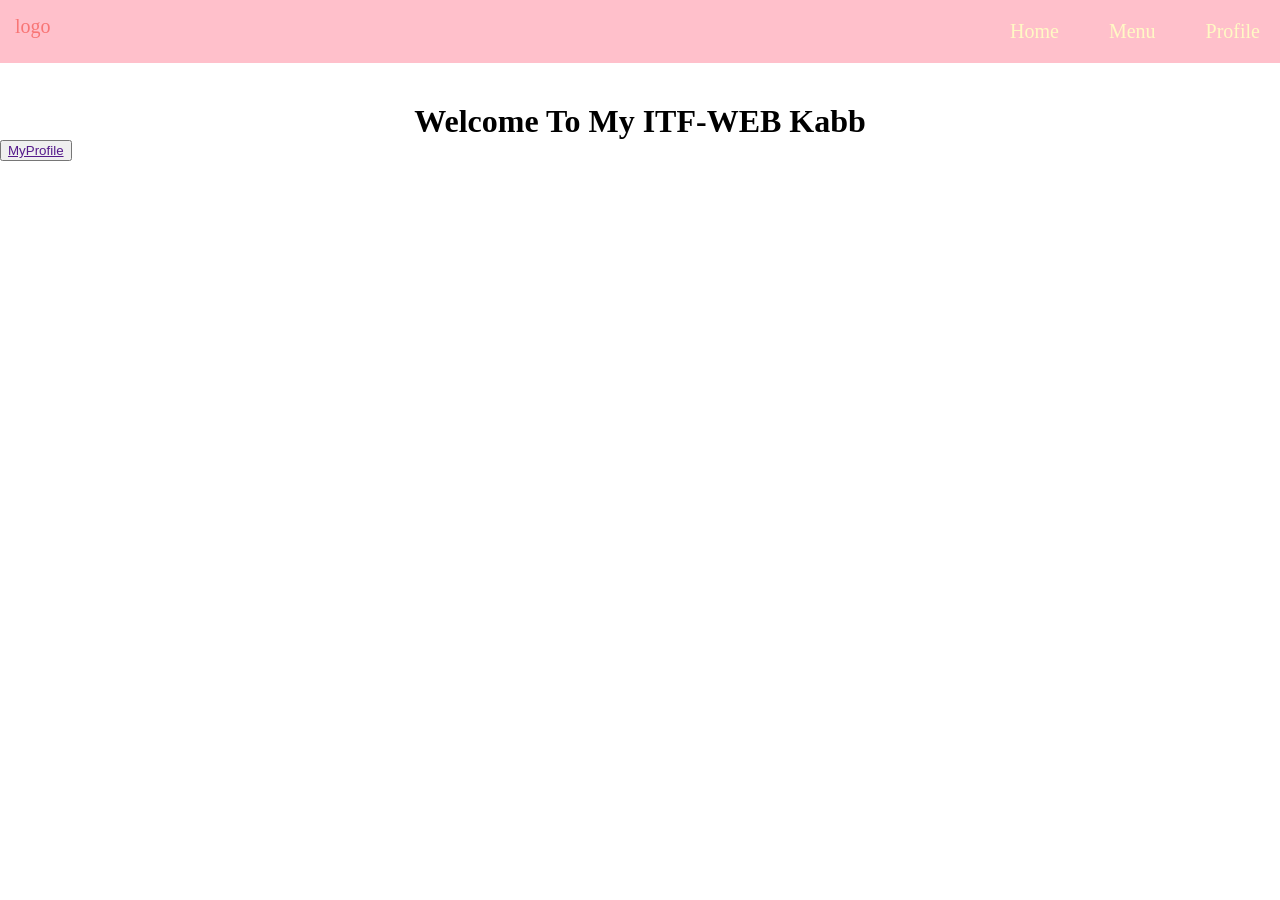
==== index.html @ a4eba287 "First commit" ====
<!DOCTYPE html>
<html lang="en">
<head>
    <meta charset="UTF-8">
    <meta name="viewport" content="width=device-width, initial-scale=1.0">
    <title>Document</title>
    <link rel="stylesheet" href="style.css">

</head>
<body>
    <nav class="navbar">
        <div>logo</div>
        <div class="nav-item-container">
            <div class="nav-item">Home</div>
            <div class="nav-item">Menu</div>
            <div class="nav-item">Profile</div>
        </div>
    </nav>
    <div class="content-container">
        <h1>Welcome To My ITF-WEB Kabb</h1>
    </div>
    <div class="image">
        <img src="https://th.bing.com/th/id/OIP.c8gK7SN0wyUBYHQ7sjRJLQAAAA?rs=1&pid=ImgDetMain" alt="">
    </div>
    <div class="Profile">
        <button>
            <a href="">MyProfile</a>
        </button>
    </div>
</body>
</html>
---- style.css ----
* {
    margin: 0 ;
}
.navbar {
    background-color: pink;
    display: flex;
    justify-content: space-between;
    color: #f87575;
    flex-direction: row;
    padding: 15px;
    font-size: 20px;
}
.nav-item-container {
    display: flex;
    column-gap: 40px;
}
.nav-item {
    color: rgb(255, 249, 196);
    font-size: 20px;
    column-gap: normal;
    padding: 5px;
}
.content-container h1 {
    text-align: center;
    margin-top: 40px;
}
.image img {
    position: fixed;
    top: 20%;
    left: 25%;
}
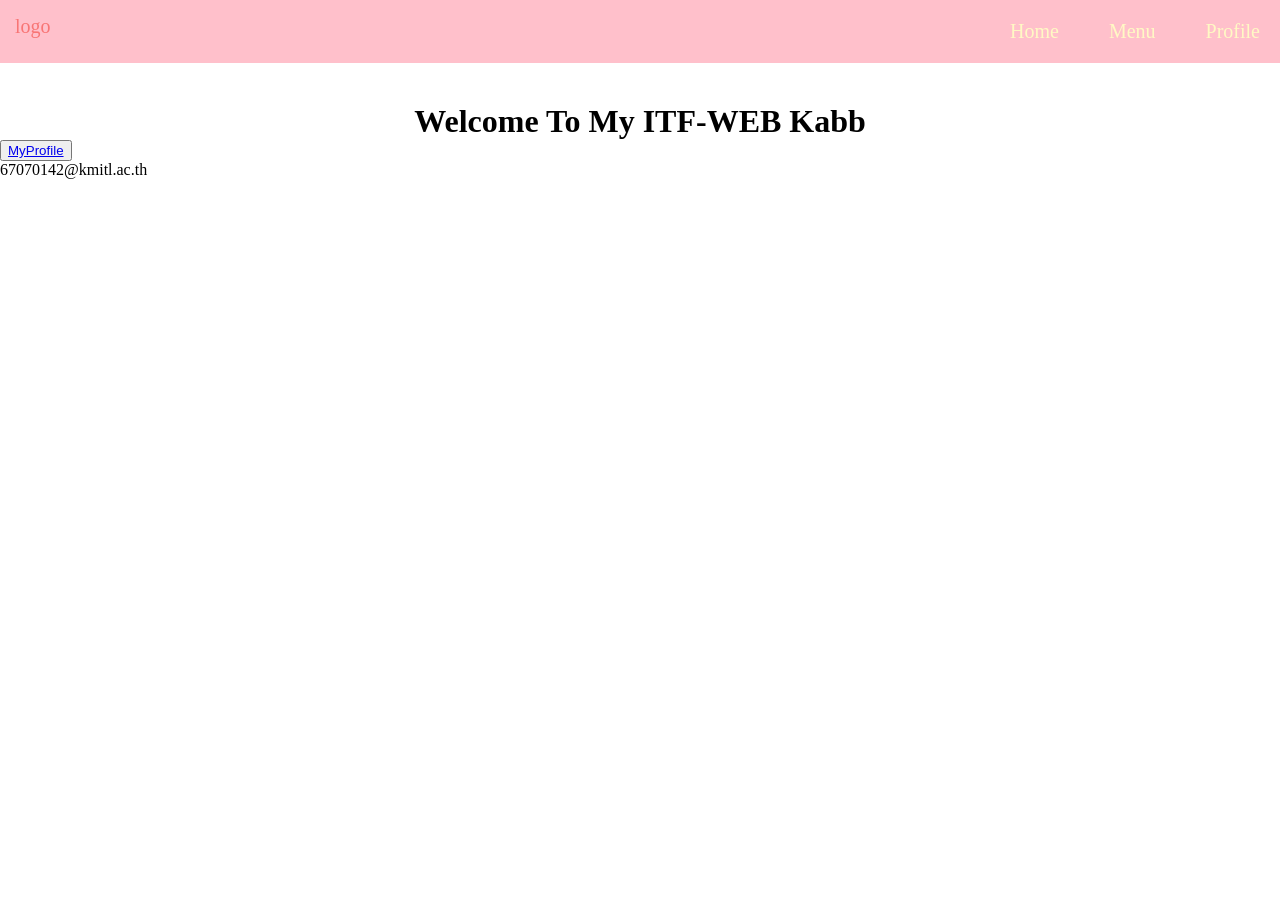
==== commit bd2837af: "song commit" ====
--- a/index.html
+++ b/index.html
@@ -24,8 +24,11 @@
     </div>
     <div class="Profile">
         <button>
-            <a href="">MyProfile</a>
+            <a href="https://www.instagram.com/_pbeamkz/">MyProfile</a>
         </button>
     </div>
+    <footer>
+        <p>67070142@kmitl.ac.th</p>
+    </footer>
 </body>
 </html>
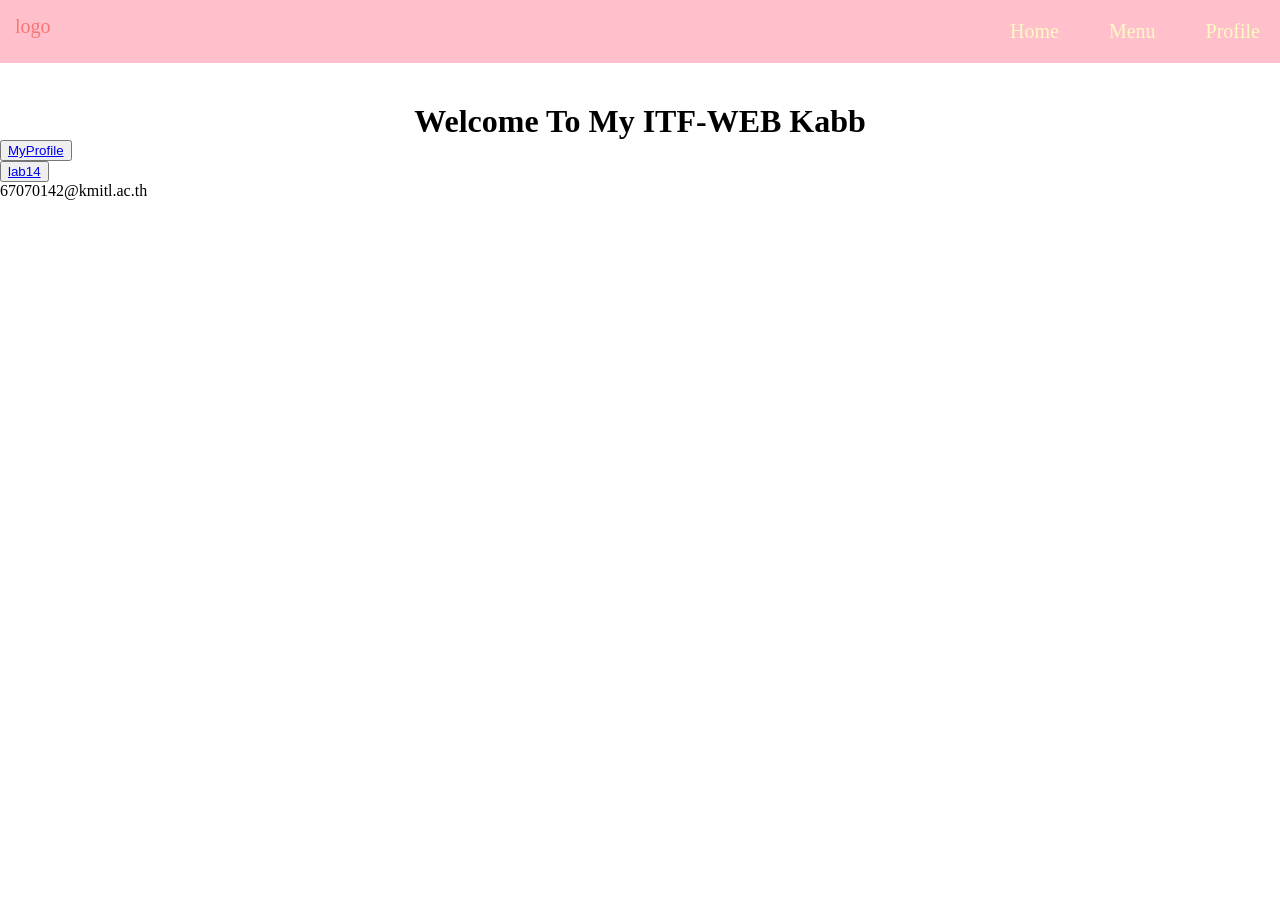
==== commit e12668ec: "Add files via upload" ====
--- a/index.html
+++ b/index.html
@@ -27,6 +27,11 @@
             <a href="https://www.instagram.com/_pbeamkz/">MyProfile</a>
         </button>
     </div>
+    <div class="LAB14">
+        <button>
+            <a href="lab14.html">lab14</a>
+        </button>
+    </div>
     <footer>
         <p>67070142@kmitl.ac.th</p>
     </footer>
